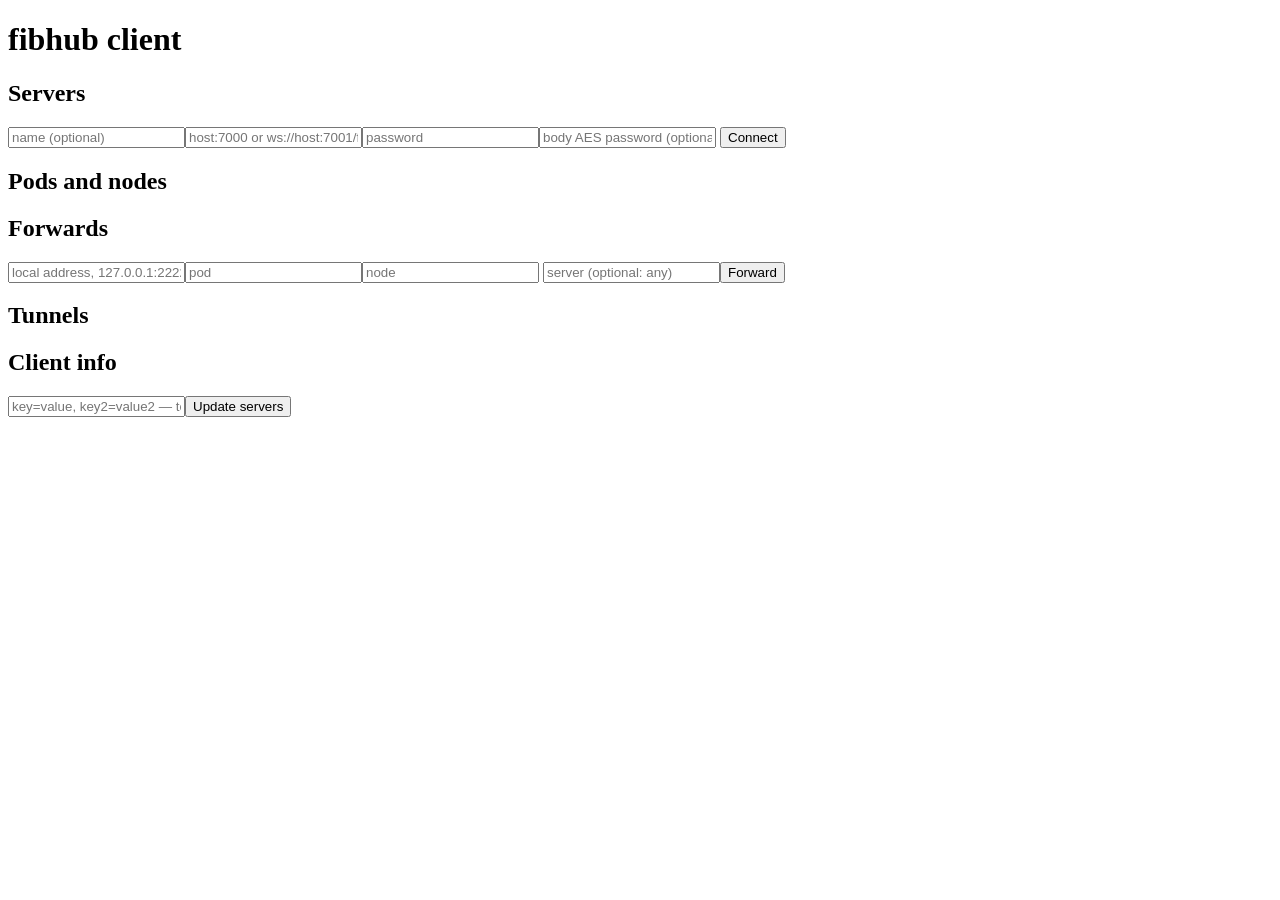
==== client/web/index.html @ 9655bdb0 "feat: fibhub, TCP tunnels to devices through a hub, moved from fib fibhub was fib's tools/fibhub; it" ====
<!doctype html>
<html lang="en">
<head>
<meta charset="utf-8">
<meta name="viewport" content="width=device-width, initial-scale=1">
<title>fibhub client</title>
<link rel="stylesheet" href="/static/base.css">
</head>
<body>
<header><h1>fibhub client <span id="name"></span></h1><span id="meta"></span></header>
<main>
<section><h2>Servers</h2><div id="servers"></div>
<form class="inline" onsubmit="addServer(event)">
<input id="sName" placeholder="name (optional)"><input id="sAddr" placeholder="host:7000 or ws://host:7001/fibhub" required><input id="sPass" type="password" placeholder="password" required><input id="sBody" type="password" placeholder="body AES password (optional)">
<button class="primary">Connect</button></form></section>
<section><h2>Pods and nodes</h2><div id="pods"></div></section>
<section><h2>Forwards</h2><div id="forwards"></div>
<form class="inline" onsubmit="addForward(event)">
<input id="fListen" placeholder="local address, 127.0.0.1:2222" required><input id="fPod" placeholder="pod" required><input id="fNode" placeholder="node" required>
<input id="fServer" placeholder="server (optional: any)"><button class="primary">Forward</button></form></section>
<section><h2>Tunnels</h2><div id="tunnels"></div></section>
<section><h2>Client info</h2>
<form class="inline" onsubmit="saveMeta(event)"><input id="metaText" placeholder="key=value, key2=value2 — told to servers"><button class="primary">Update servers</button></form></section>
</main>
<dialog id="editor">
<h3 id="edTitle">Nodes</h3>
<table><thead><tr><th>Name</th><th>Address (host:port)</th><th>Description</th><th></th></tr></thead><tbody id="edRows"></tbody></table>
<p><button onclick="nodeRow($('edRows'))">Add node</button></p>
<p style="text-align:right"><button onclick="editor.close()">Cancel</button> <button class="primary" onclick="saveNodes()">Save to pod</button></p>
</dialog>
<div id="msg"></div>
<script src="/static/base.js"></script>
<script>
let state={servers:[],forwards:[],tunnels:[]},metaLoaded=false,editing=null;
function render(){
 const st=state;$('name').textContent=st.name;$('meta').textContent=`v${st.version}${st.saved?'':' · settings not saved (no -config)'}`;
 if(!metaLoaded){$('metaText').value=Object.entries(st.meta||{}).map(([k,v])=>k+'='+v).join(', ');metaLoaded=true}
 $('servers').innerHTML=table(['Name','Address','State','Server','Peer ID','Pods','Tunnels',''],st.servers.map(s=>`<tr><td>${esc(s.name)}</td><td>${esc(s.addr)}</td>
  <td>${stateCell(s)}${s.bodyEncrypted?'<div class="muted">bodies encrypted</div>':''}</td><td>${esc(s.server)}</td><td>${s.peerId||''}</td><td>${s.pods.length}</td><td>${s.tunnels}</td>
  <td><button onclick="refreshPods(${js(s.name)})">Query pods</button><button class="danger" onclick="delServer(${js(s.name)})">Remove</button></td></tr>`));
 const rows=[];st.servers.forEach(s=>s.pods.forEach(p=>rows.push(`<tr><td>${esc(s.name)}</td><td>${esc(p.info.name)}<div class="muted">${esc(p.info.hostname)} ${esc(p.addr)}</div></td>
  <td>${(p.info.nodes||[]).map(n=>`<div class="node">${esc(n.name)} → ${esc(n.addr)}${n.desc?` <span class="muted">${esc(n.desc)}</span>`:''}
   <button onclick="useNode(${js(s.name)},${js(p.info.name)},${js(n.name)})">Forward…</button></div>`).join('')||'<span class="muted">none</span>'}</td>
  <td><button onclick="edit(${js(s.name)},${js(p.info.name)})">Edit nodes</button></td></tr>`)));
 $('pods').innerHTML=table(['Server','Pod','Nodes',''],rows);
 $('forwards').innerHTML=table(['Listen','Pod','Node','Server','State',''],st.forwards.map(f=>`<tr><td>${esc(f.addr||f.listen)}</td><td>${esc(f.pod)}</td><td>${esc(f.node)}</td>
  <td>${esc(f.server||'any')}</td><td>${f.error?`<span class="state-failed">${esc(f.error)}</span>`:'<span class="state-registered">listening</span>'}</td>
  <td><button class="danger" onclick="delForward(${js(f.listen)})">Remove</button></td></tr>`));
 $('tunnels').innerHTML=table(['Server','ID','Listen','Pod','Node','Address','Local client','Sent','Received','Age',''],st.tunnels.map(t=>`<tr><td>${esc(t.server)}</td><td>${t.id}</td><td>${esc(t.peer)}</td>
  <td>${esc(t.pod)}</td><td>${esc(t.node)}</td><td>${esc(t.addr)}</td><td>${esc(t.remote)}</td><td>${bytes(t.out)}</td><td>${bytes(t.in)}</td><td>${ago(t.created)}</td>
  <td><button class="danger" onclick="closeTunnel(${js(t.server)},${js(t.id)})">Close</button></td></tr>`));
}
async function load(){try{state=await api('/api/status');render()}catch(e){toast(e.message,true)}}
const call=async(path,body,ok)=>{try{await api(path,body);toast(ok);load();return true}catch(e){toast(e.message,true);return false}};
async function addServer(e){e.preventDefault();if(await call('/api/servers',{name:$('sName').value.trim(),addr:$('sAddr').value.trim(),password:$('sPass').value,bodyPassword:$('sBody').value},'Server added'))e.target.reset()}
function delServer(name){if(confirm('Disconnect from '+name+'?'))call('/api/servers/delete',{name},'Removed')}
function refreshPods(server){call('/api/pods/refresh',{server},'Pods queried')}
function useNode(server,pod,node){$('fServer').value=server;$('fPod').value=pod;$('fNode').value=node;$('fListen').focus()}
async function addForward(e){e.preventDefault();if(await call('/api/forwards',{listen:$('fListen').value.trim(),pod:$('fPod').value.trim(),node:$('fNode').value.trim(),server:$('fServer').value.trim()},'Forward added'))e.target.reset()}
function delForward(listen){call('/api/forwards/delete',{listen},'Forward removed')}
function closeTunnel(server,id){call('/api/tunnels/close',{server,id},'Tunnel closed')}
function saveMeta(e){e.preventDefault();const meta={};$('metaText').value.split(',').map(s=>s.trim()).filter(Boolean).forEach(kv=>{const i=kv.indexOf('=');if(i>0)meta[kv.slice(0,i).trim()]=kv.slice(i+1).trim()});call('/api/meta',meta,'Info sent to servers')}
function edit(server,pod){const s=state.servers.find(s=>s.name===server),p=s&&s.pods.find(p=>p.info.name===pod);if(!p)return;editing={server,pod};
 $('edTitle').textContent=`Nodes of pod ${pod} (via ${server})`;$('edRows').innerHTML='';(p.info.nodes||[]).forEach(n=>nodeRow($('edRows'),n));if(!(p.info.nodes||[]).length)nodeRow($('edRows'));editor.showModal()}
async function saveNodes(){if(await call('/api/pods/nodes',{...editing,nodes:readNodes($('edRows'))},'Nodes saved on the pod'))editor.close()}
load();setInterval(()=>{if(!editor.open)load()},3000);
</script>
</body>
</html>
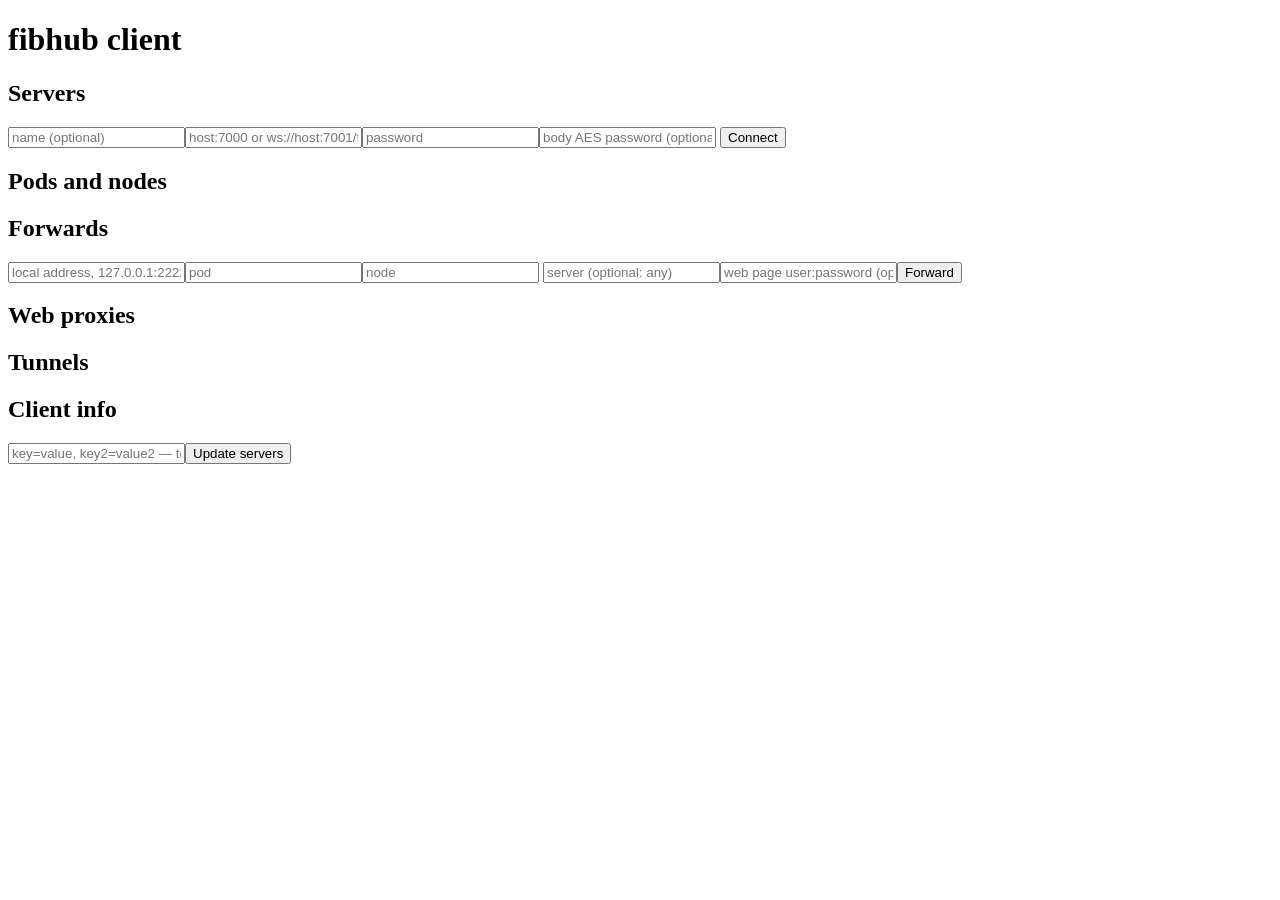
==== commit e32678f1: "feat(web): list web proxies, show page logins, open pages logged in The client page lists its web pr" ====
--- a/client/web/index.html
+++ b/client/web/index.html
@@ -17,7 +17,8 @@
 <section><h2>Forwards</h2><div id="forwards"></div>
 <form class="inline" onsubmit="addForward(event)">
 <input id="fListen" placeholder="local address, 127.0.0.1:2222" required><input id="fPod" placeholder="pod" required><input id="fNode" placeholder="node" required>
-<input id="fServer" placeholder="server (optional: any)"><button class="primary">Forward</button></form></section>
+<input id="fServer" placeholder="server (optional: any)"><input id="fWeb" type="password" placeholder="web page user:password (optional)"><button class="primary">Forward</button></form></section>
+<section><h2>Web proxies</h2><div id="proxies"></div></section>
 <section><h2>Tunnels</h2><div id="tunnels"></div></section>
 <section><h2>Client info</h2>
 <form class="inline" onsubmit="saveMeta(event)"><input id="metaText" placeholder="key=value, key2=value2 — told to servers"><button class="primary">Update servers</button></form></section>
@@ -31,7 +32,7 @@
 <div id="msg"></div>
 <script src="/static/base.js"></script>
 <script>
-let state={servers:[],forwards:[],tunnels:[]},metaLoaded=false,editing=null;
+let state={servers:[],forwards:[],webProxies:[],tunnels:[]},metaLoaded=false,editing=null;
 function render(){
  const st=state;$('name').textContent=st.name;$('meta').textContent=`v${st.version}${st.saved?'':' · settings not saved (no -config)'}`;
  if(!metaLoaded){$('metaText').value=Object.entries(st.meta||{}).map(([k,v])=>k+'='+v).join(', ');metaLoaded=true}
@@ -43,9 +44,12 @@
    <button onclick="useNode(${js(s.name)},${js(p.info.name)},${js(n.name)})">Forward…</button></div>`).join('')||'<span class="muted">none</span>'}</td>
   <td><button onclick="edit(${js(s.name)},${js(p.info.name)})">Edit nodes</button></td></tr>`)));
  $('pods').innerHTML=table(['Server','Pod','Nodes',''],rows);
- $('forwards').innerHTML=table(['Listen','Pod','Node','Server','State',''],st.forwards.map(f=>`<tr><td>${esc(f.addr||f.listen)}</td><td>${esc(f.pod)}</td><td>${esc(f.node)}</td>
+ $('forwards').innerHTML=table(['Listen','Pod','Node','Server','State','Web user','Web password','',''],st.forwards.map(f=>`<tr><td>${esc(f.addr||f.listen)}</td><td>${esc(f.pod)}</td><td>${esc(f.node)}</td>
   <td>${esc(f.server||'any')}</td><td>${f.error?`<span class="state-failed">${esc(f.error)}</span>`:'<span class="state-registered">listening</span>'}</td>
+  ${f.webAuth&&!f.error?loginCells('fw:'+f.listen,f.addr||f.listen,f.webAuth):'<td></td><td></td><td></td>'}
   <td><button class="danger" onclick="delForward(${js(f.listen)})">Remove</button></td></tr>`));
+ $('proxies').innerHTML=table(['Server','Listen','Server page over WebSocket','User','Password',''],st.webProxies.map(w=>`<tr><td>${esc(w.name)}</td>
+  <td>${esc(pageURL(w.addr||w.listen))}</td><td>${esc(w.url)}</td>${loginCells('wp:'+w.listen,w.addr||w.listen,w.webAuth)}</tr>`));
  $('tunnels').innerHTML=table(['Server','ID','Listen','Pod','Node','Address','Local client','Sent','Received','Age',''],st.tunnels.map(t=>`<tr><td>${esc(t.server)}</td><td>${t.id}</td><td>${esc(t.peer)}</td>
   <td>${esc(t.pod)}</td><td>${esc(t.node)}</td><td>${esc(t.addr)}</td><td>${esc(t.remote)}</td><td>${bytes(t.out)}</td><td>${bytes(t.in)}</td><td>${ago(t.created)}</td>
   <td><button class="danger" onclick="closeTunnel(${js(t.server)},${js(t.id)})">Close</button></td></tr>`));
@@ -56,7 +60,7 @@
 function delServer(name){if(confirm('Disconnect from '+name+'?'))call('/api/servers/delete',{name},'Removed')}
 function refreshPods(server){call('/api/pods/refresh',{server},'Pods queried')}
 function useNode(server,pod,node){$('fServer').value=server;$('fPod').value=pod;$('fNode').value=node;$('fListen').focus()}
-async function addForward(e){e.preventDefault();if(await call('/api/forwards',{listen:$('fListen').value.trim(),pod:$('fPod').value.trim(),node:$('fNode').value.trim(),server:$('fServer').value.trim()},'Forward added'))e.target.reset()}
+async function addForward(e){e.preventDefault();if(await call('/api/forwards',{listen:$('fListen').value.trim(),pod:$('fPod').value.trim(),node:$('fNode').value.trim(),server:$('fServer').value.trim(),webAuth:$('fWeb').value},'Forward added'))e.target.reset()}
 function delForward(listen){call('/api/forwards/delete',{listen},'Forward removed')}
 function closeTunnel(server,id){call('/api/tunnels/close',{server,id},'Tunnel closed')}
 function saveMeta(e){e.preventDefault();const meta={};$('metaText').value.split(',').map(s=>s.trim()).filter(Boolean).forEach(kv=>{const i=kv.indexOf('=');if(i>0)meta[kv.slice(0,i).trim()]=kv.slice(i+1).trim()});call('/api/meta',meta,'Info sent to servers')}
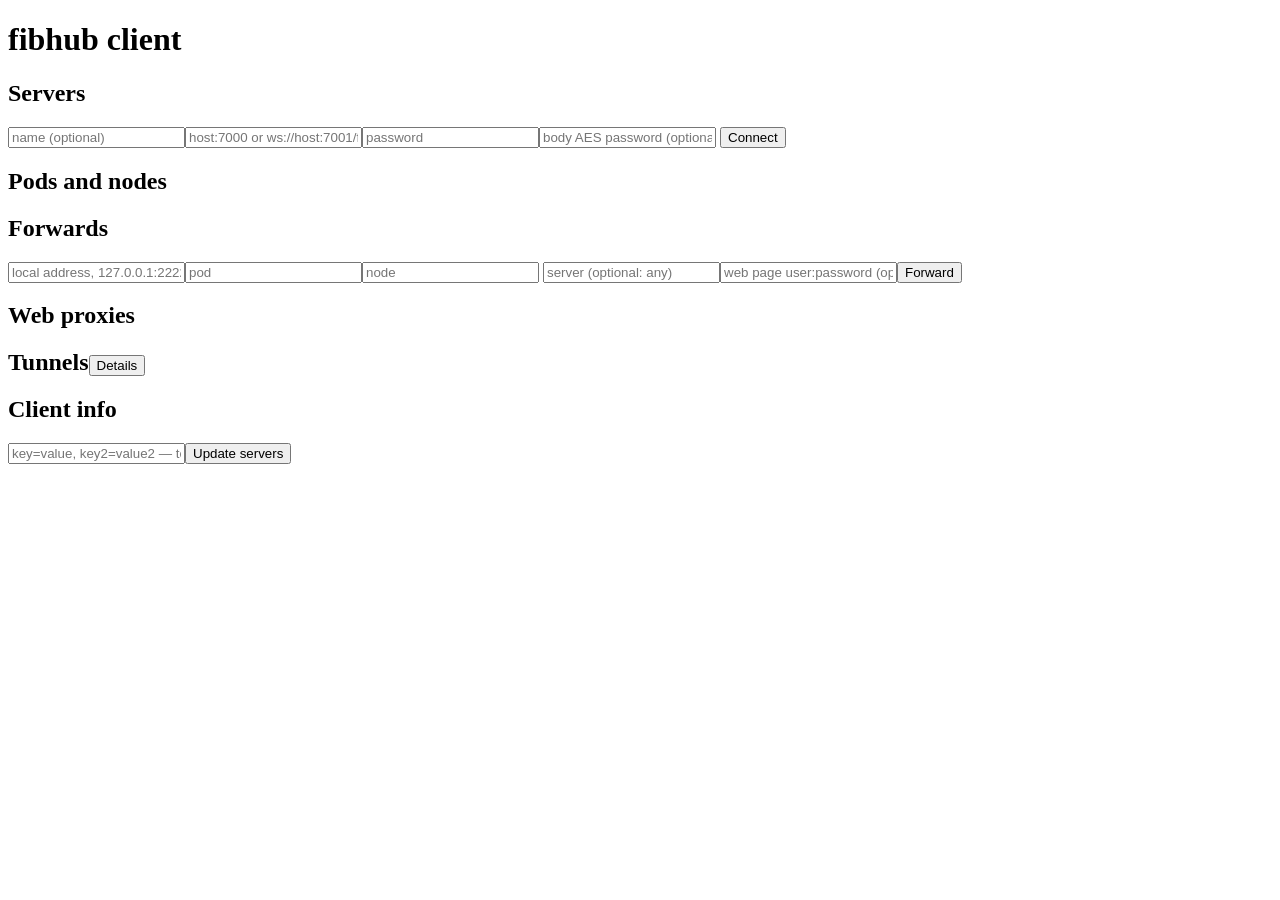
==== commit 89900041: "feat(web): tunnel map and per-tunnel path diagrams Details on a page's Tunnels section opens a map o" ====
--- a/client/web/index.html
+++ b/client/web/index.html
@@ -5,6 +5,8 @@
 <meta name="viewport" content="width=device-width, initial-scale=1">
 <title>fibhub client</title>
 <link rel="stylesheet" href="/static/base.css">
+<script src="/static/theme.js"></script>
+<script src="/static/i18n.js"></script>
 </head>
 <body>
 <header><h1>fibhub client <span id="name"></span></h1><span id="meta"></span></header>
@@ -19,7 +21,7 @@
 <input id="fListen" placeholder="local address, 127.0.0.1:2222" required><input id="fPod" placeholder="pod" required><input id="fNode" placeholder="node" required>
 <input id="fServer" placeholder="server (optional: any)"><input id="fWeb" type="password" placeholder="web page user:password (optional)"><button class="primary">Forward</button></form></section>
 <section><h2>Web proxies</h2><div id="proxies"></div></section>
-<section><h2>Tunnels</h2><div id="tunnels"></div></section>
+<section><h2>Tunnels<button class="h2btn" onclick="openFlow()">Details</button></h2><div id="tunnels"></div></section>
 <section><h2>Client info</h2>
 <form class="inline" onsubmit="saveMeta(event)"><input id="metaText" placeholder="key=value, key2=value2 — told to servers"><button class="primary">Update servers</button></form></section>
 </main>
@@ -29,15 +31,22 @@
 <p><button onclick="nodeRow($('edRows'))">Add node</button></p>
 <p style="text-align:right"><button onclick="editor.close()">Cancel</button> <button class="primary" onclick="saveNodes()">Save to pod</button></p>
 </dialog>
+<dialog id="loginEd"><form method="dialog" onsubmit="saveLogin(event)">
+<h3 id="lgTitle">Login</h3>
+<p><input id="lgUser" placeholder="user" autocomplete="off"></p><p><input id="lgPass" type="password" placeholder="password" autocomplete="new-password"></p>
+<p class="muted">Empty user and password: the page has no login.</p>
+<p style="text-align:right"><button type="button" onclick="loginEd.close()">Cancel</button> <button class="primary">Save</button></p></form></dialog>
 <div id="msg"></div>
 <script src="/static/base.js"></script>
+<script src="/static/flow.js"></script>
 <script>
 let state={servers:[],forwards:[],webProxies:[],tunnels:[]},metaLoaded=false,editing=null;
 function render(){
  const st=state;$('name').textContent=st.name;$('meta').textContent=`v${st.version}${st.saved?'':' · settings not saved (no -config)'}`;
  if(!metaLoaded){$('metaText').value=Object.entries(st.meta||{}).map(([k,v])=>k+'='+v).join(', ');metaLoaded=true}
- $('servers').innerHTML=table(['Name','Address','State','Server','Peer ID','Pods','Tunnels',''],st.servers.map(s=>`<tr><td>${esc(s.name)}</td><td>${esc(s.addr)}</td>
+ $('servers').innerHTML=table(['Name','Address','State','Server','Peer ID','Pods','Tunnels','Web page',''],st.servers.map(s=>`<tr><td>${esc(s.name)}</td><td>${esc(s.addr)}</td>
   <td>${stateCell(s)}${s.bodyEncrypted?'<div class="muted">bodies encrypted</div>':''}</td><td>${esc(s.server)}</td><td>${s.peerId||''}</td><td>${s.pods.length}</td><td>${s.tunnels}</td>
+  <td>${serverPage(s)}</td>
   <td><button onclick="refreshPods(${js(s.name)})">Query pods</button><button class="danger" onclick="delServer(${js(s.name)})">Remove</button></td></tr>`));
  const rows=[];st.servers.forEach(s=>s.pods.forEach(p=>rows.push(`<tr><td>${esc(s.name)}</td><td>${esc(p.info.name)}<div class="muted">${esc(p.info.hostname)} ${esc(p.addr)}</div></td>
   <td>${(p.info.nodes||[]).map(n=>`<div class="node">${esc(n.name)} → ${esc(n.addr)}${n.desc?` <span class="muted">${esc(n.desc)}</span>`:''}
@@ -47,13 +56,63 @@
  $('forwards').innerHTML=table(['Listen','Pod','Node','Server','State','Web user','Web password','',''],st.forwards.map(f=>`<tr><td>${esc(f.addr||f.listen)}</td><td>${esc(f.pod)}</td><td>${esc(f.node)}</td>
   <td>${esc(f.server||'any')}</td><td>${f.error?`<span class="state-failed">${esc(f.error)}</span>`:'<span class="state-registered">listening</span>'}</td>
   ${f.webAuth&&!f.error?loginCells('fw:'+f.listen,f.addr||f.listen,f.webAuth):'<td></td><td></td><td></td>'}
-  <td><button class="danger" onclick="delForward(${js(f.listen)})">Remove</button></td></tr>`));
- $('proxies').innerHTML=table(['Server','Listen','Server page over WebSocket','User','Password',''],st.webProxies.map(w=>`<tr><td>${esc(w.name)}</td>
-  <td>${esc(pageURL(w.addr||w.listen))}</td><td>${esc(w.url)}</td>${loginCells('wp:'+w.listen,w.addr||w.listen,w.webAuth)}</tr>`));
+  <td><button onclick="editLogin(${js(f.listen)},${js(f.webAuth||'')},'web page of '+${js(f.pod+'/'+f.node)})">Set login</button><button class="danger" onclick="delForward(${js(f.listen)})">Remove</button></td></tr>`));
+ $('proxies').innerHTML=table(['Server','Listen','Server page over WebSocket','User','Password','',''],st.webProxies.map(w=>`<tr><td>${esc(proxyServer(w))}</td>
+  <td>${esc(pageURL(w.addr||w.listen))}</td><td>${esc(w.url)}</td>${loginCells('wp:'+w.listen,w.addr||w.listen,w.webAuth)}
+  <td><button onclick="editLogin(${js(w.listen)},${js(w.webAuth||'')},'web page of server '+${js(proxyServer(w)||w.url)})">Set login</button></td></tr>`));
  $('tunnels').innerHTML=table(['Server','ID','Listen','Pod','Node','Address','Local client','Sent','Received','Age',''],st.tunnels.map(t=>`<tr><td>${esc(t.server)}</td><td>${t.id}</td><td>${esc(t.peer)}</td>
   <td>${esc(t.pod)}</td><td>${esc(t.node)}</td><td>${esc(t.addr)}</td><td>${esc(t.remote)}</td><td>${bytes(t.out)}</td><td>${bytes(t.in)}</td><td>${ago(t.created)}</td>
-  <td><button class="danger" onclick="closeTunnel(${js(t.server)},${js(t.id)})">Close</button></td></tr>`));
+  <td><button onclick="openFlow(${js(t.id)})">Details</button><button class="danger" onclick="closeTunnel(${js(t.server)},${js(t.id)})">Close</button></td></tr>`));
+ flowRefresh();
 }
+// The tunnel diagrams: this client, its forwards, servers, pods and their
+// nodes. A client's tunnel end sends the local app's bytes (out) up.
+const tunnelOf=t=>({id:t.id,name:`${t.peer} → ${t.pod}/${t.node}`,up:t.out,down:t.in,created:t.created});
+const transport=a=>/^ws:/i.test(a)?'arpc over WebSocket':'arpc over TCP';
+function flowMe(g,col){const st=state;return g.node('me',col,{kind:'client',label:st.name,sub:`${st.forwards.length} forwards`,self:true,state:'ok',
+ facts:[['Servers',st.servers.length],['Forwards',st.forwards.length],['Version',st.version]]})}
+function flowForward(g,col,listen){const f=state.forwards.find(f=>f.listen===listen)||{listen};
+ return g.node('f:'+listen,col,{kind:'forward',label:f.addr||listen,sub:f.pod?`→ ${f.pod}/${f.node}`:'',state:f.error?'bad':'ok',
+  facts:[['Listen',f.addr||listen],['Pod',f.pod],['Node',f.node],['Server',f.server||'any'],['State',f.error||'listening']]})}
+function flowServer(g,col,name){const s=state.servers.find(s=>s.name===name);
+ return g.node('s:'+name,col,{kind:'server',label:name,sub:s?s.addr:'',state:s?flowState(s.state):'wait',
+  facts:s?[['Address',s.addr],['State',s.error||s.state],['Protocol',transport(s.addr)],['Body encryption',s.bodyEncrypted?'AES-256-GCM':'none'],['Peer ID',s.peerId||''],['Tunnels',s.tunnels]]:[]})}
+function podOf(name){for(const s of state.servers)for(const p of s.pods)if(p.info.name===name)return p}
+function flowPod(g,col,name){const p=podOf(name);
+ return g.node('p:'+name,col,{kind:'pod',label:name,sub:p?p.info.hostname:'',state:p?'ok':'wait',
+  facts:p?[['Address',p.addr],['Host',p.info.hostname],['OS',p.info.os],['Version',p.info.version],['Since',ago(p.since)]]:[]})}
+function flowNode(g,col,pod,name){const p=podOf(pod),n=p&&(p.info.nodes||[]).find(n=>n.name===name)||{name};
+ return g.node(`n:${pod}/${name}`,col,{kind:'node',icon:flowNodeIcon(name),label:name,sub:n.addr||'',facts:[['Pod',pod],['Address',n.addr],['Description',n.desc]]})}
+function flowAll(){const st=state,g=flowGraph(['Client','Forwards','Servers','Pods','Nodes']);flowMe(g,0);
+ st.forwards.forEach(f=>{flowForward(g,1,f.listen);g.link('me','f:'+f.listen)});
+ st.servers.forEach(s=>{flowServer(g,2,s.name);s.pods.forEach(p=>{flowPod(g,3,p.info.name);g.link('s:'+s.name,'p:'+p.info.name);
+  (p.info.nodes||[]).forEach(n=>{flowNode(g,4,p.info.name,n.name);g.link('p:'+p.info.name,`n:${p.info.name}/${n.name}`)})})});
+ // A forward may take any server that has its pod.
+ st.forwards.forEach(f=>st.servers.forEach(s=>{if((!f.server||f.server===s.name)&&s.pods.some(p=>p.info.name===f.pod))g.link('f:'+f.listen,'s:'+s.name)}));
+ st.tunnels.forEach(t=>{flowForward(g,1,t.peer);flowServer(g,2,t.server);flowPod(g,3,t.pod);flowNode(g,4,t.pod,t.node);
+  g.tunnel(tunnelOf(t),['me','f:'+t.peer,'s:'+t.server,'p:'+t.pod,`n:${t.pod}/${t.node}`])});
+ return g}
+function flowOne(id){const st=state,t=st.tunnels.find(t=>t.id===id);if(!t)return null;
+ const g=flowGraph(['Local app','Client','Server','Pod','Node']),s=st.servers.find(s=>s.name===t.server)||{},enc=s.bodyEncrypted;
+ g.node('app',0,{kind:'app',label:'Local app',sub:t.remote,state:'ok',facts:[['Address',t.remote]]});
+ flowMe(g,1).facts.unshift(['Listen',t.local||t.peer]);g.byId.me.sub=t.local||t.peer;
+ flowServer(g,2,t.server);flowPod(g,3,t.pod);flowNode(g,4,t.pod,t.node);
+ g.tunnel(tunnelOf(t),['app','me','s:'+t.server,'p:'+t.pod,`n:${t.pod}/${t.node}`],[{label:'TCP'},{label:transport(s.addr||''),lock:enc},{label:'arpc',lock:enc},{label:'TCP'}]);
+ return g}
+// hostOf is the host of a server or web proxy address, host:port or a URL.
+const hostOf=a=>{try{return new URL(String(a).includes('://')?a:'tcp://'+a).hostname}catch(e){return ''}};
+// proxyOf is the web proxy that serves server s's web page: the one named
+// after s, or else the one whose URL is on s's host.
+function proxyOf(s){const ws=state.webProxies||[];return ws.find(w=>w.name===s.name)||ws.find(w=>!w.name&&hostOf(w.url)&&hostOf(w.url)===hostOf(s.addr))}
+function proxyServer(w){if(w.name)return w.name;const s=state.servers.find(s=>proxyOf(s)===w);return s?s.name:''}
+function serverPage(s){const w=proxyOf(s);if(!w)return '<span class="muted">no web proxy</span>';const a=w.addr||w.listen,auth=w.webAuth||'',i=auth.indexOf(':');
+ return `<div>${esc(pageURL(a))}</div><div class="muted">${auth?`${esc(i<0?auth:auth.slice(0,i))} ${secret('wp:'+w.listen,i<0?'':auth.slice(i+1))}`:'no login'}</div>
+  <button class="primary" onclick="openPage(${js(a)},${js(auth)})">Open</button><button onclick="editLogin(${js(w.listen)},${js(auth)},'web page of server '+${js(s.name)})">Set login</button>`}
+let loginFor='';
+function editLogin(listen,auth,what){loginFor=listen;const i=auth.indexOf(':');$('lgTitle').textContent='Login of the '+what;
+ $('lgUser').value=i<0?auth:auth.slice(0,i);$('lgPass').value=i<0?'':auth.slice(i+1);loginEd.showModal()}
+async function saveLogin(e){e.preventDefault();const u=$('lgUser').value.trim(),p=$('lgPass').value;
+ if(await call('/api/webauth',{listen:loginFor,webAuth:u||p?u+':'+p:''},'Login saved'))loginEd.close()}
 async function load(){try{state=await api('/api/status');render()}catch(e){toast(e.message,true)}}
 const call=async(path,body,ok)=>{try{await api(path,body);toast(ok);load();return true}catch(e){toast(e.message,true);return false}};
 async function addServer(e){e.preventDefault();if(await call('/api/servers',{name:$('sName').value.trim(),addr:$('sAddr').value.trim(),password:$('sPass').value,bodyPassword:$('sBody').value},'Server added'))e.target.reset()}
@@ -67,7 +126,7 @@
 function edit(server,pod){const s=state.servers.find(s=>s.name===server),p=s&&s.pods.find(p=>p.info.name===pod);if(!p)return;editing={server,pod};
  $('edTitle').textContent=`Nodes of pod ${pod} (via ${server})`;$('edRows').innerHTML='';(p.info.nodes||[]).forEach(n=>nodeRow($('edRows'),n));if(!(p.info.nodes||[]).length)nodeRow($('edRows'));editor.showModal()}
 async function saveNodes(){if(await call('/api/pods/nodes',{...editing,nodes:readNodes($('edRows'))},'Nodes saved on the pod'))editor.close()}
-load();setInterval(()=>{if(!editor.open)load()},3000);
+load();setInterval(()=>{if(!editor.open&&!loginEd.open)load()},3000);
 </script>
 </body>
 </html>
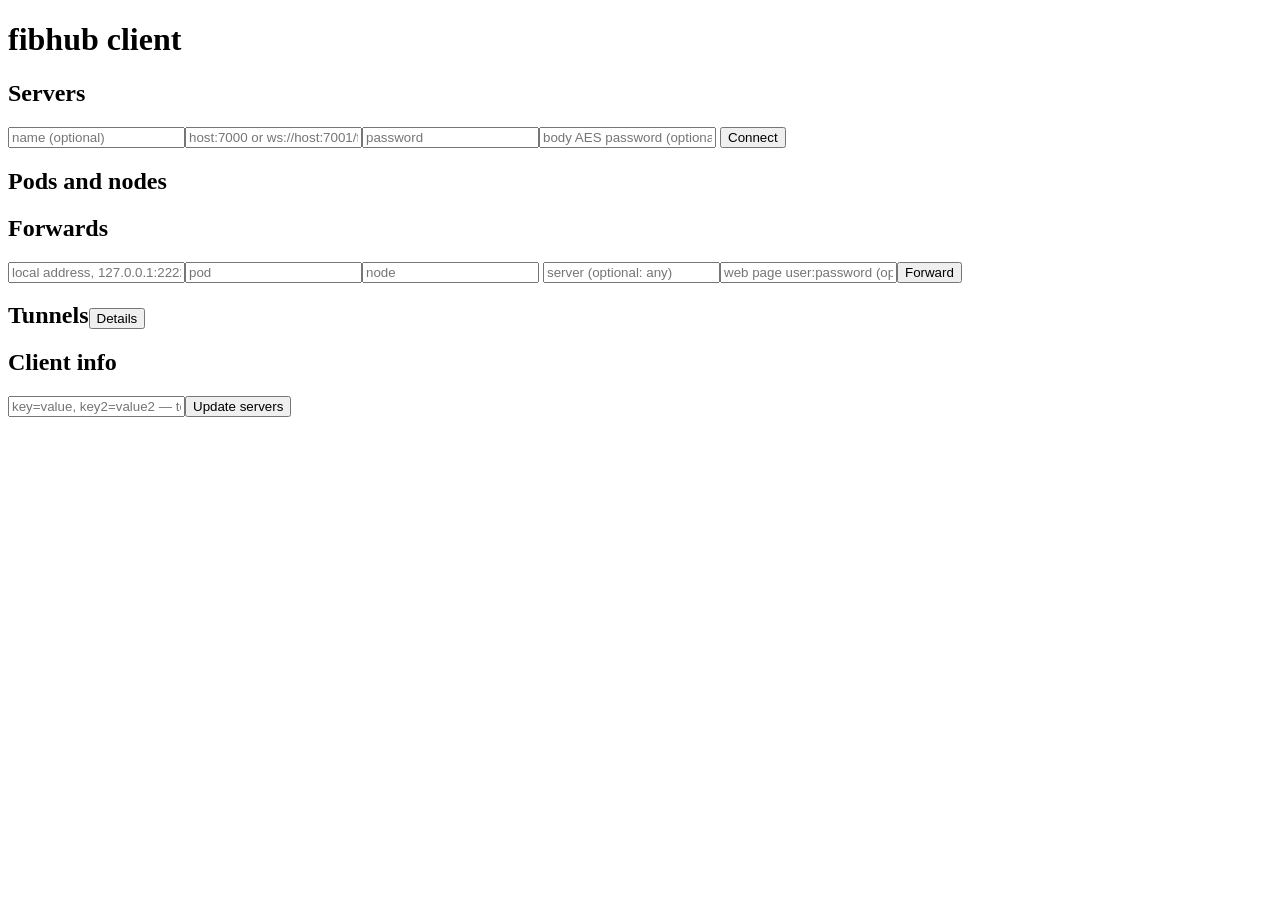
==== commit 7cf2db60: "feat(web): workbench layout, server cards, page footer Every page is a workbench: a menu on the left" ====
--- a/client/web/index.html
+++ b/client/web/index.html
@@ -6,23 +6,23 @@
 <title>fibhub client</title>
 <link rel="stylesheet" href="/static/base.css">
 <script src="/static/theme.js"></script>
+<script src="/static/workbench.js"></script>
 <script src="/static/i18n.js"></script>
 </head>
 <body>
 <header><h1>fibhub client <span id="name"></span></h1><span id="meta"></span></header>
 <main>
-<section><h2>Servers</h2><div id="servers"></div>
+<section data-view="servers" data-icon="server"><h2>Servers</h2><div id="servers"></div>
 <form class="inline" onsubmit="addServer(event)">
 <input id="sName" placeholder="name (optional)"><input id="sAddr" placeholder="host:7000 or ws://host:7001/fibhub" required><input id="sPass" type="password" placeholder="password" required><input id="sBody" type="password" placeholder="body AES password (optional)">
 <button class="primary">Connect</button></form></section>
-<section><h2>Pods and nodes</h2><div id="pods"></div></section>
-<section><h2>Forwards</h2><div id="forwards"></div>
+<section data-view="pods" data-icon="pod"><h2>Pods and nodes</h2><div id="pods"></div></section>
+<section data-view="forwards" data-icon="forward"><h2>Forwards</h2><div id="forwards"></div>
 <form class="inline" onsubmit="addForward(event)">
 <input id="fListen" placeholder="local address, 127.0.0.1:2222" required><input id="fPod" placeholder="pod" required><input id="fNode" placeholder="node" required>
 <input id="fServer" placeholder="server (optional: any)"><input id="fWeb" type="password" placeholder="web page user:password (optional)"><button class="primary">Forward</button></form></section>
-<section><h2>Web proxies</h2><div id="proxies"></div></section>
-<section><h2>Tunnels<button class="h2btn" onclick="openFlow()">Details</button></h2><div id="tunnels"></div></section>
-<section><h2>Client info</h2>
+<section data-view="tunnels" data-icon="tunnel"><h2>Tunnels<button class="h2btn" onclick="openFlow()">Details</button></h2><div id="tunnels"></div></section>
+<section data-view="info" data-icon="info"><h2>Client info</h2>
 <form class="inline" onsubmit="saveMeta(event)"><input id="metaText" placeholder="key=value, key2=value2 — told to servers"><button class="primary">Update servers</button></form></section>
 </main>
 <dialog id="editor">
@@ -44,10 +44,13 @@
 function render(){
  const st=state;$('name').textContent=st.name;$('meta').textContent=`v${st.version}${st.saved?'':' · settings not saved (no -config)'}`;
  if(!metaLoaded){$('metaText').value=Object.entries(st.meta||{}).map(([k,v])=>k+'='+v).join(', ');metaLoaded=true}
- $('servers').innerHTML=table(['Name','Address','State','Server','Peer ID','Pods','Tunnels','Web page',''],st.servers.map(s=>`<tr><td>${esc(s.name)}</td><td>${esc(s.addr)}</td>
-  <td>${stateCell(s)}${s.bodyEncrypted?'<div class="muted">bodies encrypted</div>':''}</td><td>${esc(s.server)}</td><td>${s.peerId||''}</td><td>${s.pods.length}</td><td>${s.tunnels}</td>
-  <td>${serverPage(s)}</td>
-  <td><button onclick="refreshPods(${js(s.name)})">Query pods</button><button class="danger" onclick="delServer(${js(s.name)})">Remove</button></td></tr>`));
+ // Each server's row has its web page, through its web proxy; a web proxy
+ // that is no server's gets a row of its own.
+ const lone=st.webProxies.filter(w=>!st.servers.some(s=>proxyOf(s)===w));
+ const cards=st.servers.map(s=>serverCard(s.name,s.addr,stateCell(s),[['Server',s.server],['Peer ID',s.peerId||''],['Pods',s.pods.length],['Tunnels',s.tunnels],
+   ['Body encryption',s.bodyEncrypted?'AES-256-GCM':'none']],proxyOf(s),`<button onclick="refreshPods(${js(s.name)})">Query pods</button><button class="danger" onclick="delServer(${js(s.name)})">Remove</button>`))
+  .concat(lone.map(w=>serverCard(w.name||w.url,'','<span class="muted">web proxy only</span>',[],w,'')));
+ $('servers').innerHTML=cards.length?`<div class="cards">${cards.join('')}</div>`:'<div class="empty">None</div>';
  const rows=[];st.servers.forEach(s=>s.pods.forEach(p=>rows.push(`<tr><td>${esc(s.name)}</td><td>${esc(p.info.name)}<div class="muted">${esc(p.info.hostname)} ${esc(p.addr)}</div></td>
   <td>${(p.info.nodes||[]).map(n=>`<div class="node">${esc(n.name)} → ${esc(n.addr)}${n.desc?` <span class="muted">${esc(n.desc)}</span>`:''}
    <button onclick="useNode(${js(s.name)},${js(p.info.name)},${js(n.name)})">Forward…</button></div>`).join('')||'<span class="muted">none</span>'}</td>
@@ -57,12 +60,10 @@
   <td>${esc(f.server||'any')}</td><td>${f.error?`<span class="state-failed">${esc(f.error)}</span>`:'<span class="state-registered">listening</span>'}</td>
   ${f.webAuth&&!f.error?loginCells('fw:'+f.listen,f.addr||f.listen,f.webAuth):'<td></td><td></td><td></td>'}
   <td><button onclick="editLogin(${js(f.listen)},${js(f.webAuth||'')},'web page of '+${js(f.pod+'/'+f.node)})">Set login</button><button class="danger" onclick="delForward(${js(f.listen)})">Remove</button></td></tr>`));
- $('proxies').innerHTML=table(['Server','Listen','Server page over WebSocket','User','Password','',''],st.webProxies.map(w=>`<tr><td>${esc(proxyServer(w))}</td>
-  <td>${esc(pageURL(w.addr||w.listen))}</td><td>${esc(w.url)}</td>${loginCells('wp:'+w.listen,w.addr||w.listen,w.webAuth)}
-  <td><button onclick="editLogin(${js(w.listen)},${js(w.webAuth||'')},'web page of server '+${js(proxyServer(w)||w.url)})">Set login</button></td></tr>`));
  $('tunnels').innerHTML=table(['Server','ID','Listen','Pod','Node','Address','Local client','Sent','Received','Age',''],st.tunnels.map(t=>`<tr><td>${esc(t.server)}</td><td>${t.id}</td><td>${esc(t.peer)}</td>
   <td>${esc(t.pod)}</td><td>${esc(t.node)}</td><td>${esc(t.addr)}</td><td>${esc(t.remote)}</td><td>${bytes(t.out)}</td><td>${bytes(t.in)}</td><td>${ago(t.created)}</td>
   <td><button onclick="openFlow(${js(t.id)})">Details</button><button class="danger" onclick="closeTunnel(${js(t.server)},${js(t.id)})">Close</button></td></tr>`));
+ wbBadge('servers',st.servers.length);wbBadge('pods',rows.length);wbBadge('forwards',st.forwards.length);wbBadge('tunnels',st.tunnels.length);
  flowRefresh();
 }
 // The tunnel diagrams: this client, its forwards, servers, pods and their
@@ -104,10 +105,18 @@
 // proxyOf is the web proxy that serves server s's web page: the one named
 // after s, or else the one whose URL is on s's host.
 function proxyOf(s){const ws=state.webProxies||[];return ws.find(w=>w.name===s.name)||ws.find(w=>!w.name&&hostOf(w.url)&&hostOf(w.url)===hostOf(s.addr))}
-function proxyServer(w){if(w.name)return w.name;const s=state.servers.find(s=>proxyOf(s)===w);return s?s.name:''}
-function serverPage(s){const w=proxyOf(s);if(!w)return '<span class="muted">no web proxy</span>';const a=w.addr||w.listen,auth=w.webAuth||'',i=auth.indexOf(':');
- return `<div>${esc(pageURL(a))}</div><div class="muted">${auth?`${esc(i<0?auth:auth.slice(0,i))} ${secret('wp:'+w.listen,i<0?'':auth.slice(i+1))}`:'no login'}</div>
-  <button class="primary" onclick="openPage(${js(a)},${js(auth)})">Open</button><button onclick="editLogin(${js(w.listen)},${js(auth)},'web page of server '+${js(s.name)})">Set login</button>`}
+// serverCard is a server's card: its name, address and state, facts, the
+// management page that web proxy w serves (address, login, Open, Set login)
+// and the server's buttons.
+function serverCard(name,addr,state,facts,w,buttons){const dl=fs=>`<dl class="facts">${fs.map(([k,v])=>`<dt>${esc(k)}</dt><dd class="raw">${esc(v)}</dd>`).join('')}</dl>`;
+ let web='<div class="muted">no web proxy</div>';
+ if(w){const a=w.addr||w.listen,auth=w.webAuth||'',i=auth.indexOf(':');
+  web=`<dl class="facts"><dt>Address</dt><dd class="raw">${esc(pageURL(a))}</dd><dt>Via</dt><dd class="raw">${esc(w.url)}</dd>
+   <dt>User</dt><dd class="raw">${auth?esc(i<0?auth:auth.slice(0,i)):''}</dd><dt>Password</dt><dd>${auth?secret('wp:'+w.listen,i<0?'':auth.slice(i+1)):'<span class="muted">no login</span>'}</dd></dl>
+   <div class="card-btns"><button class="primary" onclick="openPage(${js(a)},${js(auth)})">Open</button><button onclick="editLogin(${js(w.listen)},${js(auth)},'web page of server '+${js(name)})">Set login</button></div>`}
+ return `<div class="card"><div class="card-head"><span class="card-ico">${svgIcon(FLOW_ICONS.server)}</span><div class="card-name"><b class="raw">${esc(name)}</b><div class="muted raw">${esc(addr)}</div></div><div class="card-state">${state}</div></div>
+  ${facts.length?dl(facts):''}<div class="card-web"><h4>Management page</h4>${web}</div>${buttons?`<div class="card-btns end">${buttons}</div>`:''}</div>`}
+const svgIcon=p=>`<svg viewBox="0 0 24 24" aria-hidden="true">${p}</svg>`;
 let loginFor='';
 function editLogin(listen,auth,what){loginFor=listen;const i=auth.indexOf(':');$('lgTitle').textContent='Login of the '+what;
  $('lgUser').value=i<0?auth:auth.slice(0,i);$('lgPass').value=i<0?'':auth.slice(i+1);loginEd.showModal()}
@@ -118,7 +127,7 @@
 async function addServer(e){e.preventDefault();if(await call('/api/servers',{name:$('sName').value.trim(),addr:$('sAddr').value.trim(),password:$('sPass').value,bodyPassword:$('sBody').value},'Server added'))e.target.reset()}
 function delServer(name){if(confirm('Disconnect from '+name+'?'))call('/api/servers/delete',{name},'Removed')}
 function refreshPods(server){call('/api/pods/refresh',{server},'Pods queried')}
-function useNode(server,pod,node){$('fServer').value=server;$('fPod').value=pod;$('fNode').value=node;$('fListen').focus()}
+function useNode(server,pod,node){wbShow('forwards');$('fServer').value=server;$('fPod').value=pod;$('fNode').value=node;$('fListen').focus()}
 async function addForward(e){e.preventDefault();if(await call('/api/forwards',{listen:$('fListen').value.trim(),pod:$('fPod').value.trim(),node:$('fNode').value.trim(),server:$('fServer').value.trim(),webAuth:$('fWeb').value},'Forward added'))e.target.reset()}
 function delForward(listen){call('/api/forwards/delete',{listen},'Forward removed')}
 function closeTunnel(server,id){call('/api/tunnels/close',{server,id},'Tunnel closed')}
